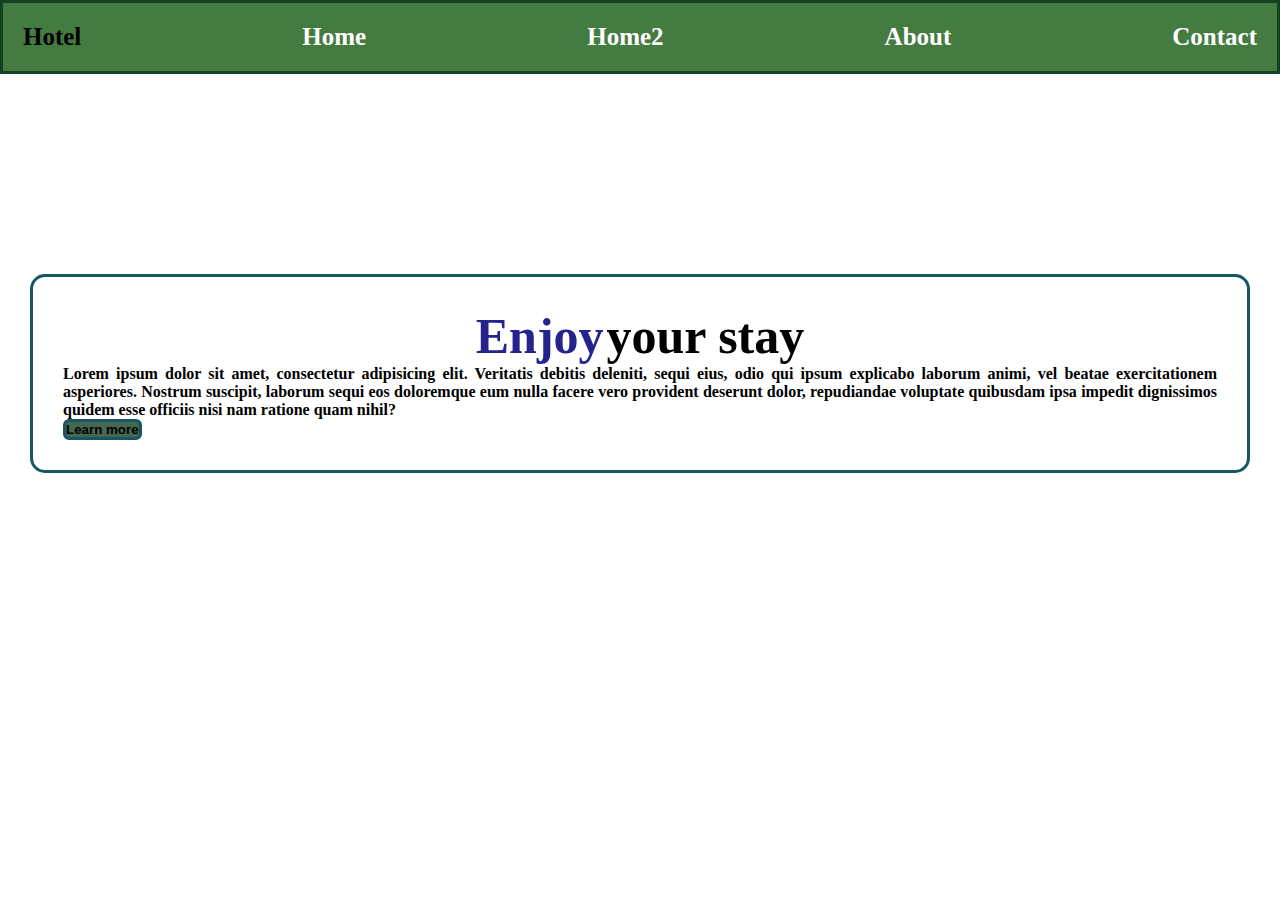
==== сайт_с_навигационной_панелью/index.html @ 30a441b1 "navbar" ====
<!DOCTYPE html>
<html lang="en">
<head>
    <meta charset="UTF-8">
    <meta name="viewport" content="width=li>, initial-scale=1.0">
    <title>Document</title>
    <link rel="stylesheet" href="./index.css">
</head>
<body class="home">
    <ul>
        <li><a href=" #"></a>Hotel </li>
        <li><a href="./index.html">Home</a></li>
        <li><a href="./home2.html">Home2</a></li>
        <li><a href="./about.html">About</a></li>
        <li><a href="./contact.html">Contact</a></li>
    </ul>
   <p> <b> <span>Enjoy  </span>your stay</b> 
   Lorem ipsum dolor sit amet, consectetur adipisicing elit. Veritatis debitis deleniti, sequi eius, odio qui ipsum explicabo laborum animi, vel beatae exercitationem asperiores. Nostrum suscipit, laborum sequi eos doloremque eum nulla facere vero provident deserunt dolor, repudiandae voluptate quibusdam ipsa impedit dignissimos quidem esse officiis nisi nam ratione quam nihil? <br>
   <button>Learn more</button>
</p>
   
</body>
</html>
---- сайт_с_навигационной_панелью/index.css ----
*{
    padding: 0px;
    margin: 0px;
    box-sizing: border-box;
}
.home{
    background-image: url("https://cf.bstatic.com/xdata/images/hotel/max1024x768/229576155.jpg?k=72f37a20ab4d0560deda07551d6c00e9bbf4cf871f38edf30ed9c2111ec8ee29&o=&hp=1");
    background-repeat: no-repeat;
    background-size: cover;
    height: auto;
}
ul{
    border: 3px solid rgb(21, 65, 34);
    background-color: rgb(48, 109, 44, 0.9);
    display: flex;
    justify-content: space-between;
    padding: 20px;
}
ul li{
    display: inline-block;
    transition: 1s;
    font-weight: 900;
    font-size: 25px;
}
li a{
    text-decoration: none;
    color: white;
    font-weight: 900;
    font-size: 25px;
}
ul li:hover{
    transition: 1s linear;
    transform: scale(1.5);
}
b{
    display: flex;
    justify-content: center;
    font-size: 50px;
}
span{
    color: rgb(36, 36, 140);
    margin-right: 3px;
}
p{
    border: 3px solid rgb(22, 87, 101);
    padding: 30px;
    margin: 200px 30px;
    background-color: rgb(255, 255, 255, 0.7);
    border-radius: 15px;
    font-weight: 600;
    text-align: justify;
}
button{
 border: 3px solid rgb(22, 87, 101);
 border-radius: 6px;
 background-color: rgb(21, 65, 34, 0.8);
 font-weight: 600;
}
/* .picture img{
    width: 500px;
}
.text2{
   color: rgb(36, 36, 140); 
   font-weight: 900;
}
.info1 b, .text2{
    font-size: 30px;
    display:inline-flex;
    

}
.info1{
    width: 900px;
    height: 300px;
    border: 3px solid green;
    display: flex;
    justify-content: center;
} */
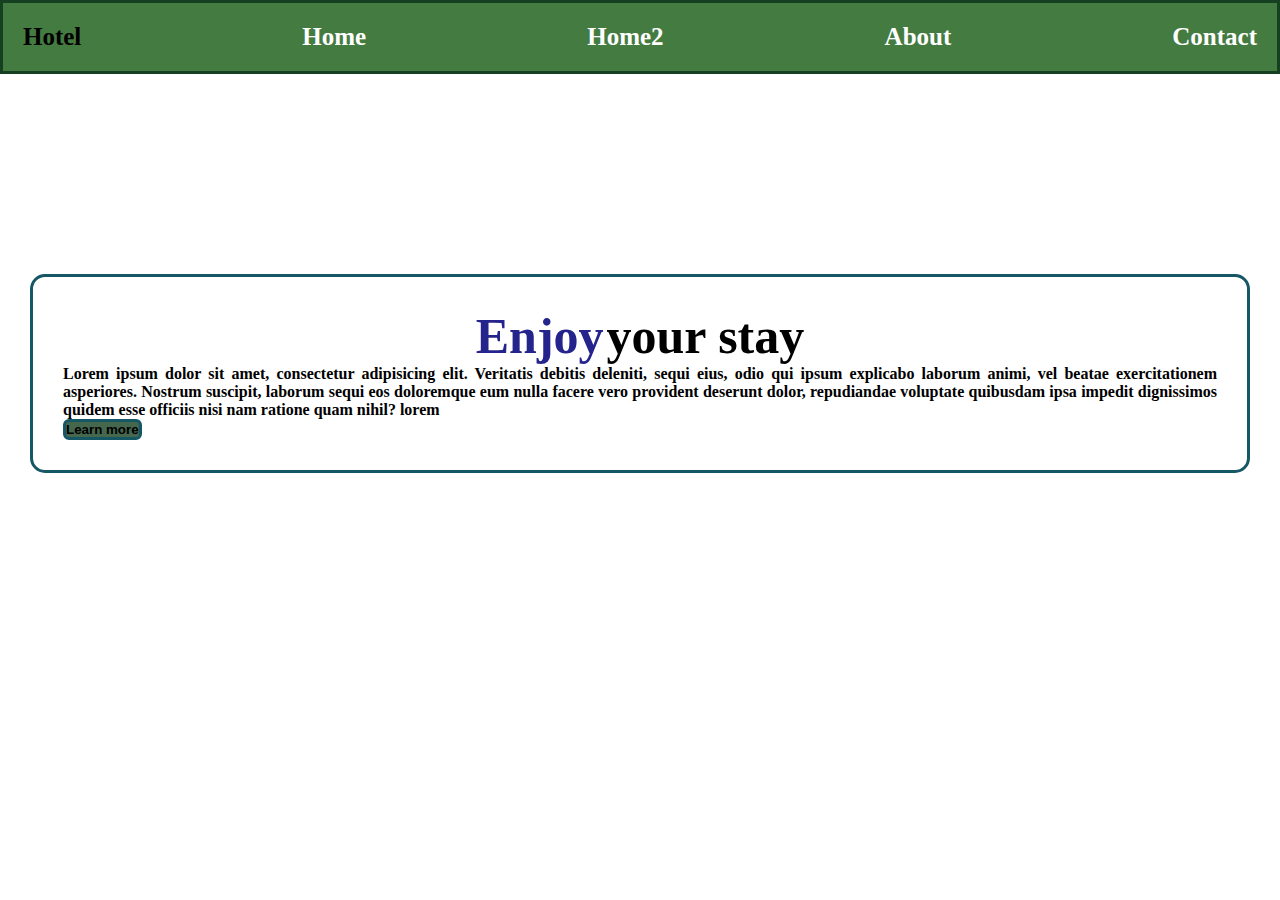
==== commit f903d5ee: "NAVBARR" ====
--- a/сайт_с_навигационной_панелью/index.html
+++ b/сайт_с_навигационной_панелью/index.html
@@ -15,7 +15,7 @@
         <li><a href="./contact.html">Contact</a></li>
     </ul>
    <p> <b> <span>Enjoy  </span>your stay</b> 
-   Lorem ipsum dolor sit amet, consectetur adipisicing elit. Veritatis debitis deleniti, sequi eius, odio qui ipsum explicabo laborum animi, vel beatae exercitationem asperiores. Nostrum suscipit, laborum sequi eos doloremque eum nulla facere vero provident deserunt dolor, repudiandae voluptate quibusdam ipsa impedit dignissimos quidem esse officiis nisi nam ratione quam nihil? <br>
+   Lorem ipsum dolor sit amet, consectetur adipisicing elit. Veritatis debitis deleniti, sequi eius, odio qui ipsum explicabo laborum animi, vel beatae exercitationem asperiores. Nostrum suscipit, laborum sequi eos doloremque eum nulla facere vero provident deserunt dolor, repudiandae voluptate quibusdam ipsa impedit dignissimos quidem esse officiis nisi nam ratione quam nihil? lorem<br>
    <button>Learn more</button>
 </p>
    
--- a/сайт_с_навигационной_панелью/index.css
+++ b/сайт_с_навигационной_панелью/index.css
@@ -73,7 +73,7 @@
     width: 900px;
     height: 300px;
     border: 3px solid green;
-    display: flex;
+    display: flex;n
     justify-content: center;
 } */
 
